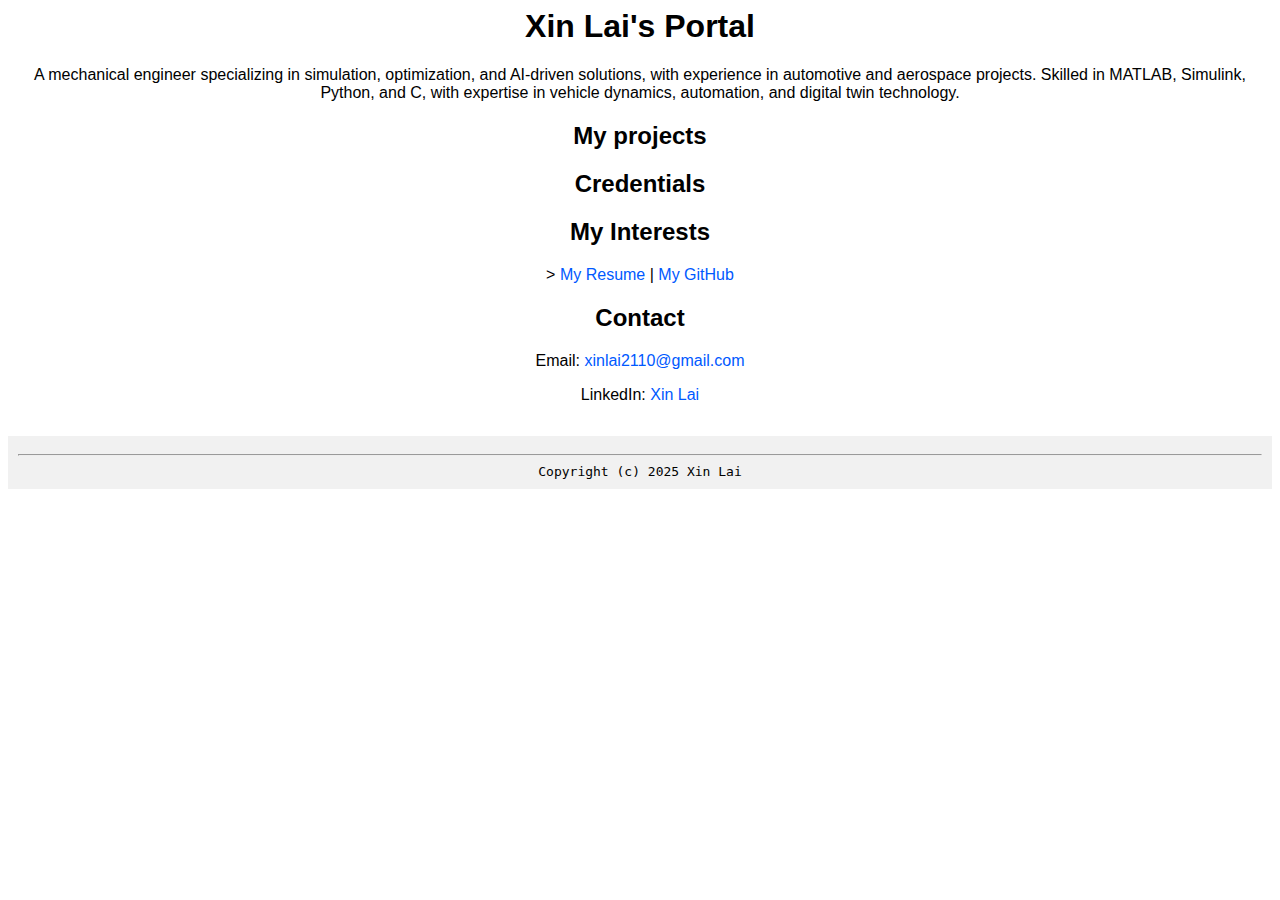
==== index.html @ 1f8005c8 "website portal" ====
<html lang="en">

<header>
<title>Xin Lai's Portal</title>
<link rel="stylesheet" href="css/master.css">
<link rel="Favicon" href="images/favicon.ico" type="image/x-icon">
<link rel="shortcut icon" href="images/favicon.ico" type="image/x-icon">
<meta name="viewport" content="width=device-width, initial-scale=1.0">
<meta name="name" content="Xin Lai's Portal">
<meta name="robots" content="noindex, nofollow">
</header>

<body>
    <imgs src="images/hero.jpg" width =75% >
    
   <h1>Xin Lai's Portal</h1>
   <h2About Me</h2>
   <p>A mechanical engineer specializing in simulation, optimization, and AI-driven solutions, with experience in automotive and aerospace projects. Skilled in MATLAB, Simulink, Python, and C, with expertise in vehicle dynamics, automation, and digital twin technology.</p>
   <h2>My projects</h2>
   <h2>Credentials</h2>
   <h2>My Interests</h2>
   <p>><a href="resume_de.html">  My Resume </a>|<a href="https://github.com/XinLai5"> My GitHub </a> </p>
   <h2>Contact</h2>
   <p>Email: <a href="mailto:xinlai2110@gmail.com">xinlai2110@gmail.com</a></p>
   <p>LinkedIn: <a href="https://linkedin.com/in/xin-lai-239b27213">Xin Lai</a></p>



</body>

<footer>
    <hr>
    <code> Copyright (c) 2025 Xin Lai </code>
</footer>

<!-- Our codes -->
<script src="js/main.js"></script>
---- css/master.css ----
body {
    background-color: #ffffff;
    color: black;
    font-family: Arial, Helvetica, sans-serif;
    text-align: center;
}

footer {
    background-color: #f1f1f1;
    color: black;
    text-align: center;
    padding: 10px;
    margin-top: 2rem;
    margin-bottom: 2rem;
}

a {
    color: #0059ff;
    text-decoration: none;
}

a:hover {
    color: #b30000;
    text-decoration: underline;
}
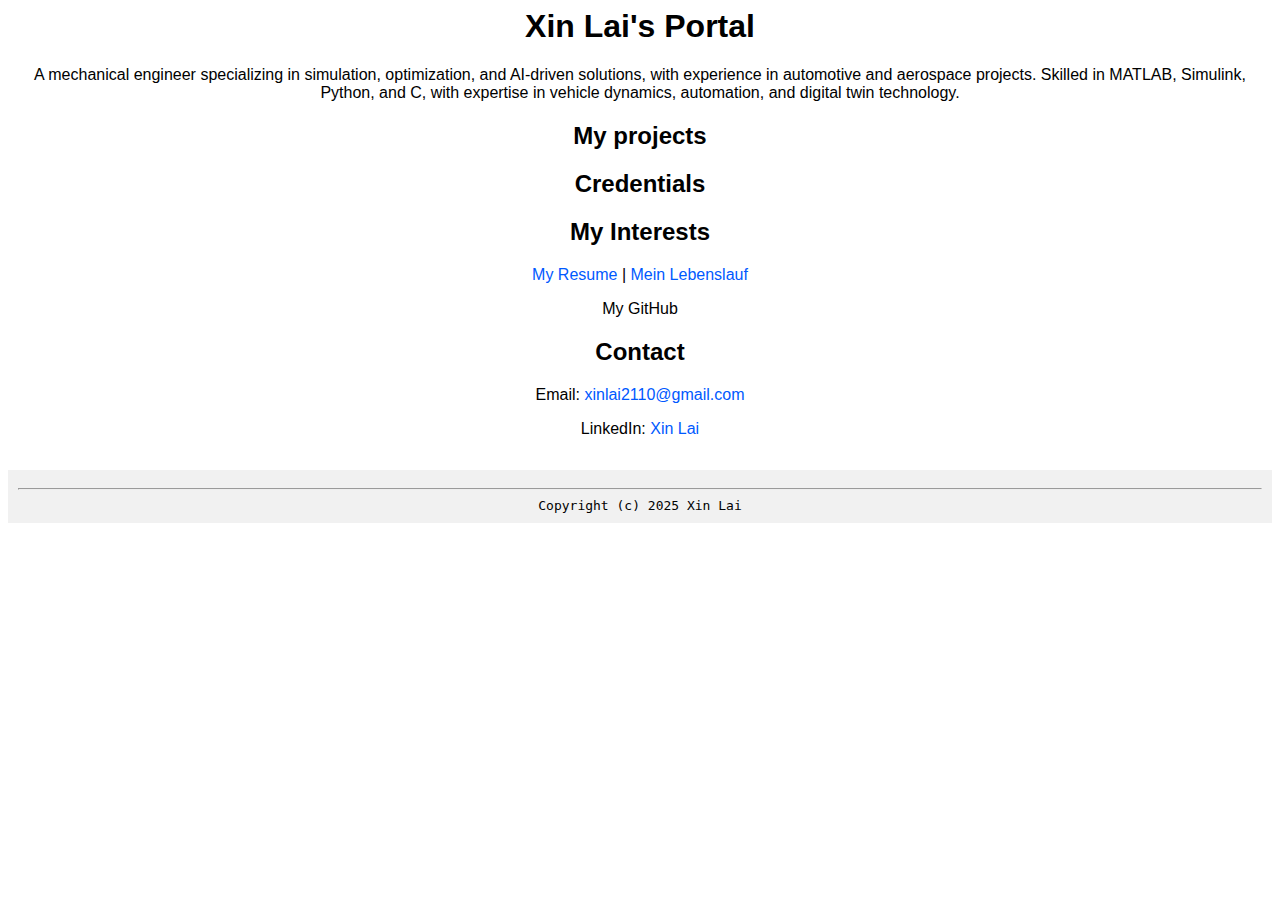
==== commit 60f0d586: "update_resume" ====
--- a/index.html
+++ b/index.html
@@ -20,7 +20,9 @@
    <h2>My projects</h2>
    <h2>Credentials</h2>
    <h2>My Interests</h2>
-   <p>><a href="resume_de.html">  My Resume </a>|<a href="https://github.com/XinLai5"> My GitHub </a> </p>
+   <p id="resume-en"><a href="resume_en.html"> My Resume</a> | <a href="resume_de.html">Mein Lebenslauf </a></p>
+
+    <p <a href="https://github.com/XinLai5"> My GitHub </a> </p>
    <h2>Contact</h2>
    <p>Email: <a href="mailto:xinlai2110@gmail.com">xinlai2110@gmail.com</a></p>
    <p>LinkedIn: <a href="https://linkedin.com/in/xin-lai-239b27213">Xin Lai</a></p>
